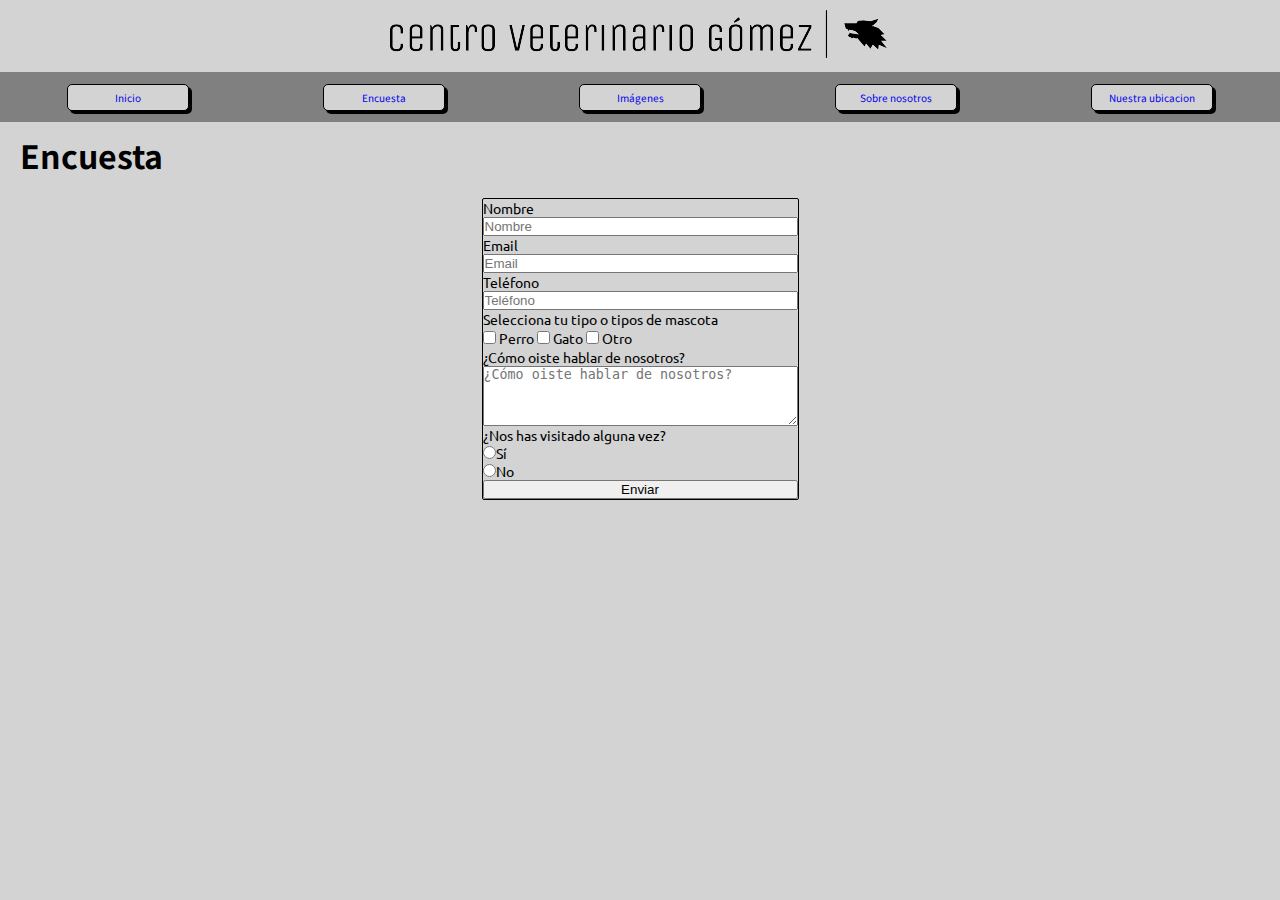
==== html/encuesta.html @ 9a25b600 "Pagina" ====
<!DOCTYPE html>
<html lang="es">
<head>
    <meta charset="UTF-8">
    <meta http-equiv="X-UA-Compatible" content="IE=edge">
    <meta name="viewport" content="width=device-width, initial-scale=1.0">
    <link rel="icon" href="images/favicon.png" type="image/png" />
    <title>Centro Veterinario Gómez</title>
    <link rel="stylesheet" href="../css/styles.css">
</head>
<body>
    <header>
        <div class="logo">
            <div><img logo src="../images/logo.png" alt=""></div>
        </div>
    </header>
    <nav class="navegacion">
      <a href="../index.html" target="_self">
        <div>
        <p class="boton">Inicio</p>
        </div>
    </a>
    <a href="./encuesta.html" target="_self">
        <div>
            <p class="boton">Encuesta</p>
        </div>
    </a>
    <a href="./imagenes.html" target="_self">
      <div>
          <p class="boton">Imágenes</p>
      </div>
    </a>
    <a href="./sobrenosotros.html" target="_self">
      <div>
          <p class="boton">Sobre nosotros</p>
      </div>
    </a>
    <a href="./ubicacion.html" target="_self">
      <div>
          <p class="boton">Nuestra ubicacion</p>
      </div>
    </a>
    </nav>
    
    </div>

    <h1>Encuesta</h1>
    <form action="contacto.php" method="post">
        <label for="nombre">Nombre</label>
        <input type="text" name="nombre" id="nombre" placeholder="Nombre" required>
        <label for="email">Email</label>
        <input type="email" name="email" id="email" placeholder="Email" required pattern="[a-z0-9._%+-]+@[a-z0-9.-]+\.[a-z]{2,3}$" title="Introduce un email válido">
        <label for="mensaje">Teléfono</label>
        <input type="text" name="telefono" id="telefono" placeholder="Teléfono" required>
        <div class="control-group">
            <label class="control-label"></label>
            <div class="controls">
              
            </div>
          </div>
        <div class="control-group">
            <label class="control-label">Selecciona tu tipo o tipos de mascota</label>
            <div class="controls">
              <label class="checkbox inline">
                <input id="opcion1" type="checkbox" value="option1" name="opcion">
                Perro
              </label>
              <label class="checkbox inline">
                <input id="opcion2" type="checkbox" value="option2" name="opcion">
                Gato
                <input id="opcion3" type="checkbox" value="option2" name="opcion">
                Otro
              </label>
            </div>
          </div>
        <label for="mensaje">¿Cómo oiste hablar de nosotros?</label>
        <textarea name="mensaje" id="mensaje" placeholder="¿Cómo oiste hablar de nosotros?" required></textarea>     
        <label for="preguntauno">¿Nos has visitado alguna vez?</label>
        <label class="radio">
          <input type="radio" value="1" name="preguntauno" id="preguntauno">Sí
          <br>
          <input type="radio" value="2" name="preguntauno" id="preguntauno">No
        </label>

        <input type="submit" value="Enviar">
        
      
      </form>

    
</html>
---- css/styles.css ----
@import url('https://fonts.googleapis.com/css?family=NotoSans |	Noto Sans JP | Ubuntu');

* {
  margin: 0;
  padding: 0;
}

header {
  height: 8vh;
  display: flex;
  align-items: center;
  justify-content: center;
}

h1 {
  margin-left: 20px;
  margin-top: 10px;
  font-family: 'Noto Sans JP', sans-serif;
}

p {
  margin-left: 20px;
  margin-right: 20px;
  font-family: 'Noto Sans JP', sans-serif;
}

header>p {
  font-size: 6.5vw;
}

header:hover {
  opacity: 1;
}

.navegacion {
  display: flex;
  justify-content: space-around;
  align-items: center;
  height: 50px;
  background-color: gray;
}

a {
  text-decoration: none;
}


.efectosnav {
  border: 1px black solid;
  padding: 5px;
  margin: 10px;
  background: lightgray;
  border-radius: 5px;
  box-shadow: 3px 3px black;
  width: 110px;
  font-size: 10px;
  text-align: center;
  color: whitesmoke;
}



body {
  background: lightgray;
  width: 100vw;
  height: 100vh;
}


@media screen and (max-width : 760px) {

  .navegacion {
    display: flex;
    flex-direction: column;
    justify-content: space-around;
    align-items: center;
    height: 210px;

  }

  .efectosnav {
    margin: 5px;
  }


  .caja, .animacionimagen, .animacionimagen2, .animacionimagen2:hover, .animacionimagen3, .animacionimagen4 {
    display: flex;
    flex-direction: row;
    height: 100px;
    width: auto;
  }

  .boton, .boton:hover {
    display: inline-block;
    
  }
}

.logo {
  width: auto;
  height: auto;
}

.cabezera {
  margin-left: 30px;
}


.padre {
  width: 500px;
  height: 500px;

  display: flex;
  flex-flow: row wrap;
  justify-content: center;
  align-items: center;
  text-align: center;
  padding: 10px;
}

.hijo {
  padding: 10px;
  height: 50px;
  width: 50px;

}

.caja {
  display: flex;
  align-items: center;
  flex-direction: column;
  height: 300px;
  width: 450px;
  border: 2px solid rgb(0, 0, 0);
  animation-name: presentacion;
  animation-duration: 10s;
  animation-iteration-count: infinite;
  margin: 0 auto;
}

@keyframes presentacion {
  0% {
    background-image: url(../images/imagen2.jpg);
    background-size: 450px 300px;
  }

  25% {
    background-image: url(../images/imagen3.jpg);
    background-size: 450px 300px;
  }

  50% {
    background-image: url(../images/imagen4.jpg);
    background-size: 450px 300px;
  }

  75% {
    background-image: url(../images/imagen5.jpg);
    background-size: 450px 300px;
  }

  100% {
    background-image: url(../images/imagen2.jpg);
    background-size: 450px 300px;
  }
}

form {
  display: flex;
  flex-direction: column;
  margin-top: 20px;
  border-radius: 2px;
  border: 1px solid black;
  width: 315px;
  height: 300px;
  margin-left: auto;
  margin-right: auto;
}

.imagen3 {
  height: 300px;
  width: auto;
  margin-top: 30px;
  margin-left: 30px;
}

.caja1 {
  display: flex;

}

.animacionimagen {
  display: flex;
  justify-content: space-around;
  flex-direction: row;


}

.mask {
  -webkit-mask-image: linear-gradient(black, transparent);
  mask-image: linear-gradient(black, transparent);
  display: flex;
  justify-content: space-around;
  flex-direction: row;
}

.animacionimagen1 {
  margin-bottom: 5vh;

}

.animacionimagen2 {
  margin-bottom: 5vh;
}

.animacionimagen2:hover {

  transform: skewY(-20deg);
}

@keyframes example {
  0% {
    background-color: red;
    left: 0px;
    top: 0px;
  }

  25% {
    background-color: yellow;
    left: 150px;
    top: 0px;
  }

  50% {
    background-color: blue;
    left: 150px;
    top: 150px;
  }

  75% {
    background-color: green;
    left: 0px;
    top: 150px;
  }

  100% {
    background-color: red;
    left: 0px;
    top: 0px;
  }
}

.animacionimagen3 {
  margin-bottom: 5vh;
  background-color: red;
  position: relative;
  animation-name: example;
  animation-duration: 4s;
  animation-delay: 2s;
  animation-iteration-count: infinite;

}

.animacionimagen4 {
  margin-bottom: 5vh;
  animation: rotation 2s infinite linear;
}

@keyframes rotation {
  from {
    transform: rotate(0deg);
  }

  to {
    transform: rotate(359deg);
  }
}

.boton {
  border: 1px black solid;
  padding: 5px;
  margin: 10px;
  background: lightgray;
  border-radius: 5px;
  box-shadow: 3px 3px black;
  width: 110px;
  font-size: 10px;
  text-align: center;

}

.boton:hover {
  background: linear-gradient(160deg, rgb(60, 58, 58) 0%, rgb(200, 196, 196) 90%);
}

textarea {
  height: 200px;
}


label {
  font-family: 'Ubuntu', sans-serif;
  font-size: 14px;
}

.textoinicio {
  font-family: 'Noto Sans JP', sans-serif;
  vertical-align: baseline;
  margin-top: 20px;
  margin-left: 50px;
}

.mapa {
  display: block;
  margin-left: auto;
  margin-right: auto;
  margin-top: 3%;
  width: 50%;
}

.sobrenosotrosimg1 {
  display: block;
  margin-left: auto;
  margin-right: auto;
  margin-top: 1%;
  margin-bottom: 1%;
  width: 30%;
}
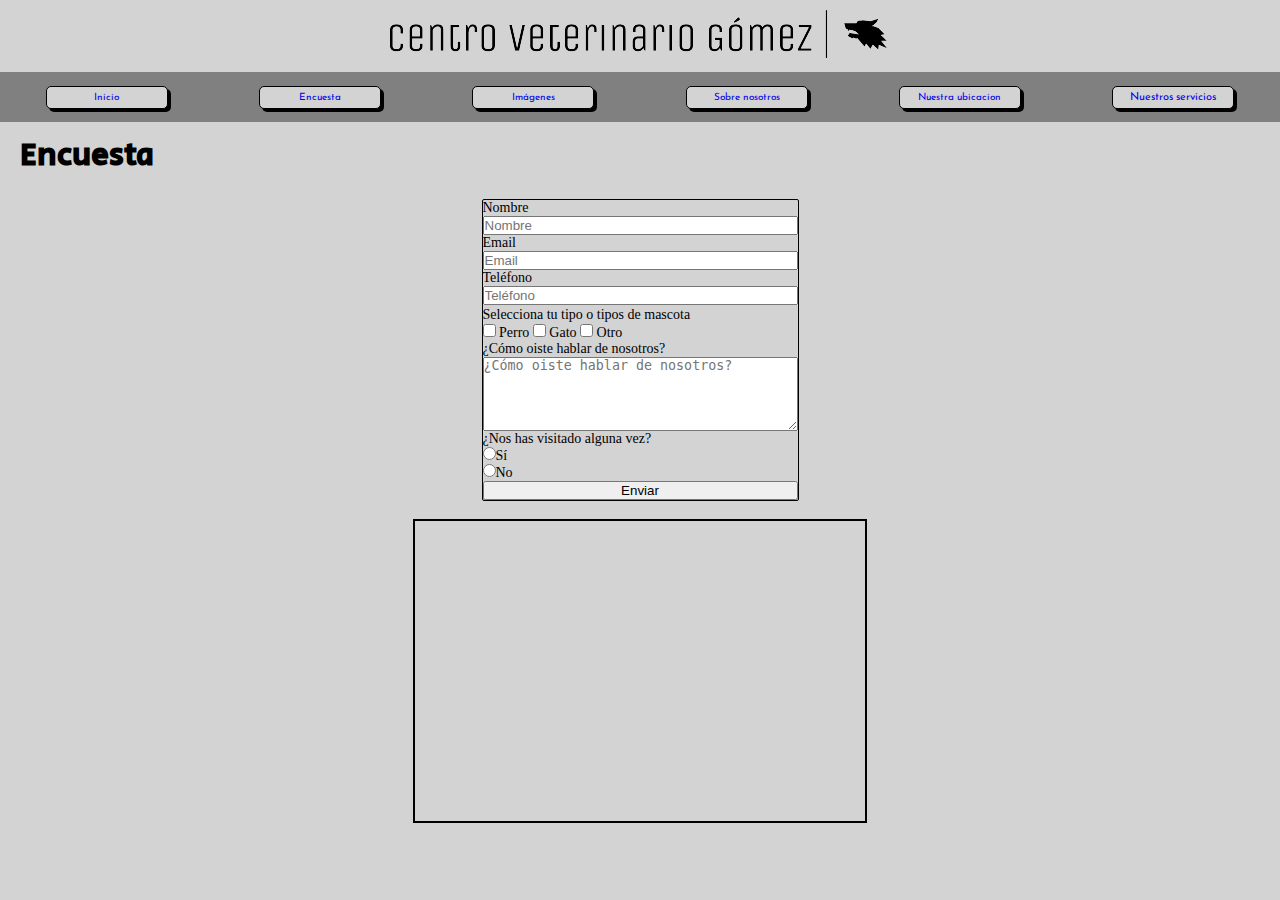
==== commit c33f9eb9: "v2.0" ====
--- a/html/encuesta.html
+++ b/html/encuesta.html
@@ -38,6 +38,11 @@
     <a href="./ubicacion.html" target="_self">
       <div>
           <p class="boton">Nuestra ubicacion</p>
+      </div>
+    </a>
+    <a href="../html/servicios.html" target="_self">
+      <div>
+          <p class="boton" style="font-size: 11px">Nuestros servicios</p>
       </div>
     </a>
     </nav>
@@ -81,11 +86,10 @@
           <br>
           <input type="radio" value="2" name="preguntauno" id="preguntauno">No
         </label>
+        <input type="submit" value="Enviar">
+      </form>
+    </div>
+    <br>
+    <div class="caja"></div>
 
-        <input type="submit" value="Enviar">
-        
-      
-      </form>
-
-    
 </html>--- a/css/styles.css
+++ b/css/styles.css
@@ -1,4 +1,4 @@
-@import url('https://fonts.googleapis.com/css?family=NotoSans |	Noto Sans JP | Ubuntu');
+@import url('https://fonts.googleapis.com/css2?family=Josefin+Sans&family=Libre+Baskerville&family=Secular+One&display=swap');
 
 * {
   margin: 0;
@@ -15,13 +15,11 @@
 h1 {
   margin-left: 20px;
   margin-top: 10px;
-  font-family: 'Noto Sans JP', sans-serif;
+  font-family: 'Secular One', sans-serif;
 }
 
 p {
-  margin-left: 20px;
-  margin-right: 20px;
-  font-family: 'Noto Sans JP', sans-serif;
+  font-family: 'Josefin Sans', sans-serif;
 }
 
 header>p {
@@ -74,7 +72,8 @@
     flex-direction: column;
     justify-content: space-around;
     align-items: center;
-    height: 210px;
+    height: 260px;
+	
 
   }
 
@@ -92,7 +91,9 @@
 
   .boton, .boton:hover {
     display: inline-block;
-    
+
+
+	 
   }
 }
 
@@ -300,12 +301,11 @@
 
 
 label {
-  font-family: 'Ubuntu', sans-serif;
   font-size: 14px;
 }
 
 .textoinicio {
-  font-family: 'Noto Sans JP', sans-serif;
+  font-family: 'Josefin Sans', sans-serif;
   vertical-align: baseline;
   margin-top: 20px;
   margin-left: 50px;
@@ -326,4 +326,68 @@
   margin-top: 1%;
   margin-bottom: 1%;
   width: 30%;
-}+}
+
+
+.imagenservicios {
+	position: relative;
+	width: 450px;
+  float: left;
+  margin-left: 6%;
+  margin-right: 3%;
+  margin-top: 3%;
+}
+
+.imagen__img {
+	display: block;
+	height: 300px;
+  width: 450px;
+}
+
+.imagen__overlay {
+	position: absolute;
+	top: 0;
+	left: 0;
+	width: 100%;
+	height: 100%;
+	background: rgba(0, 0, 0, 0.6);
+	color: #ffffff;
+	font-family: 'Libre Baskerville', serif;
+	display: flex;
+	flex-direction: column;
+	align-items: center;
+	justify-content: center;
+	opacity: 0;
+	transition: opacity 0.25s;
+}
+
+.imagen__overlay--blur {
+	backdrop-filter: blur(5px);
+}
+
+
+.imagen__overlay>* {
+	transform: translateY(20px);
+	transition: transform 0.25s;
+}
+
+.imagen__overlay:hover {
+	opacity: 1;
+}
+
+.imagen__overlay:hover>* {
+	transform: translateY(0);
+}
+
+.imagen__titulo {
+	font-size: 2em;
+	font-weight: bold;
+	font-family: 'Libre Baskerville', serif;
+}
+
+.imagen__descripcion {
+	font-size: 1.25em;
+	margin-top: 0.25em;
+ text-align: center;
+}
+
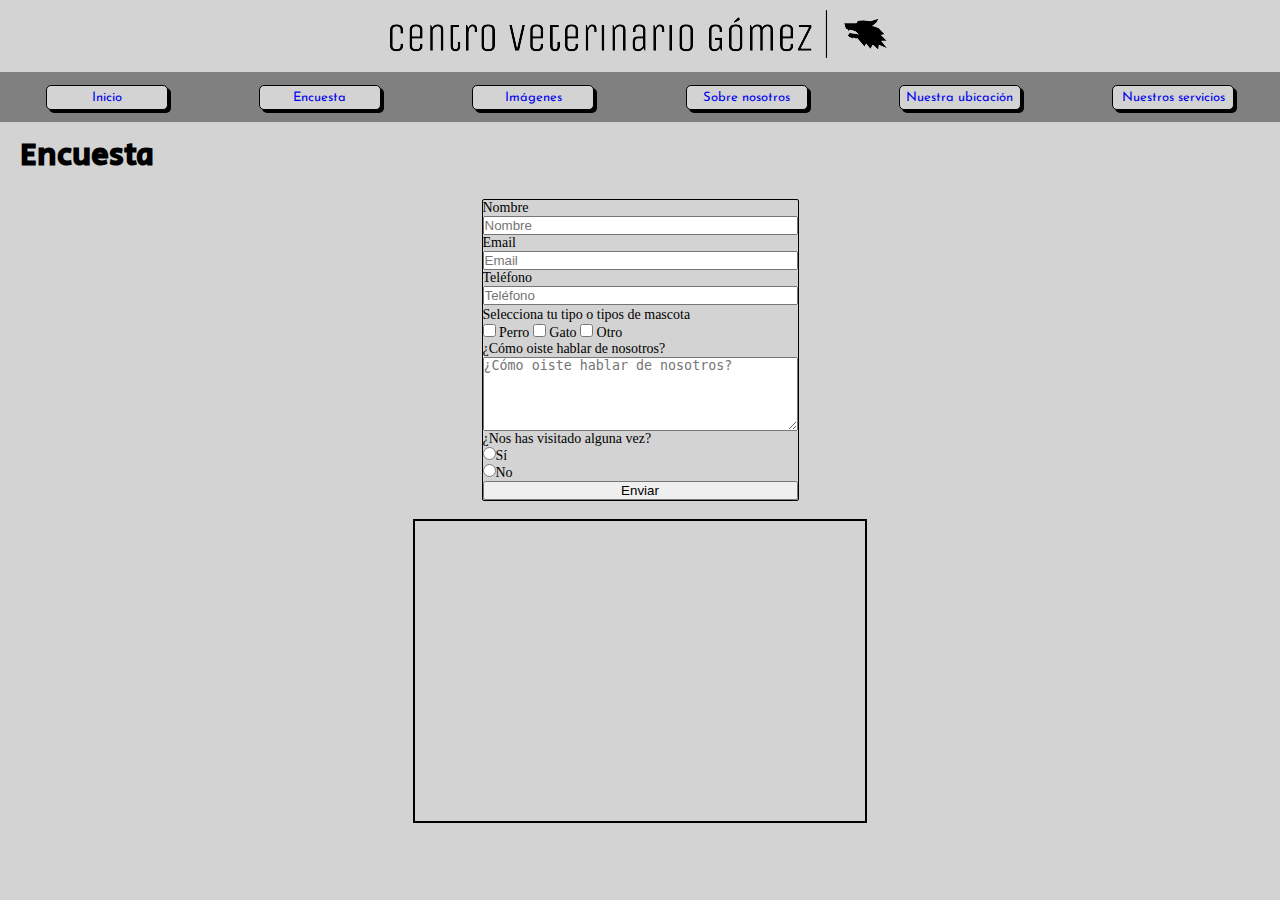
==== commit 1dc0effe: "v3.0" ====
--- a/html/encuesta.html
+++ b/html/encuesta.html
@@ -17,34 +17,34 @@
     <nav class="navegacion">
       <a href="../index.html" target="_self">
         <div>
-        <p class="boton">Inicio</p>
+        <p class="boton" style="font-size: 13px">Inicio</p>
         </div>
     </a>
-    <a href="./encuesta.html" target="_self">
+    <a href="../html/encuesta.html" target="_self">
         <div>
-            <p class="boton">Encuesta</p>
+            <p class="boton" style="font-size: 13px">Encuesta</p>
         </div>
     </a>
-    <a href="./imagenes.html" target="_self">
-      <div>
-          <p class="boton">Imágenes</p>
-      </div>
+    <a href="../html/imagenes.html" target="_self">
+        <div>
+            <p class="boton" style="font-size: 13px">Imágenes</p>
+        </div>
     </a>
-    <a href="./sobrenosotros.html" target="_self">
-      <div>
-          <p class="boton">Sobre nosotros</p>
-      </div>
-    </a>
-    <a href="./ubicacion.html" target="_self">
-      <div>
-          <p class="boton">Nuestra ubicacion</p>
-      </div>
-    </a>
-    <a href="../html/servicios.html" target="_self">
-      <div>
-          <p class="boton" style="font-size: 11px">Nuestros servicios</p>
-      </div>
-    </a>
+    <a href="../html/sobrenosotros.html" target="_self">
+        <div>
+            <p class="boton" style="font-size: 13px">Sobre nosotros</p>
+        </div>
+      </a>
+      <a href="../html/ubicacion.html" target="_self">
+        <div>
+            <p class="boton" style="font-size: 13px">Nuestra ubicación</p>
+        </div>
+      </a>
+      <a href="../html/servicios.html" target="_self">
+        <div>
+            <p class="boton" style="font-size: 13px">Nuestros servicios</p>
+        </div>
+      </a>
     </nav>
     
     </div>
--- a/css/styles.css
+++ b/css/styles.css
@@ -309,6 +309,7 @@
   vertical-align: baseline;
   margin-top: 20px;
   margin-left: 50px;
+  width: 92%;
 }
 
 .mapa {
@@ -391,3 +392,29 @@
  text-align: center;
 }
 
+
+.box {
+  display: flex;
+  align-items:center;
+}
+
+
+
+.imageninicio {
+  height: 300px;
+  margin-left: 50px;
+
+}
+
+.textoiniciodos {
+  font-family: 'Josefin Sans', sans-serif;
+  margin-left: 15px;
+  width: 100%;
+}
+
+.imageninicio2 {
+  height: 300px;
+  margin-left: 50px;
+  margin-right: 30px;
+  margin-bottom: 20px;
+}
